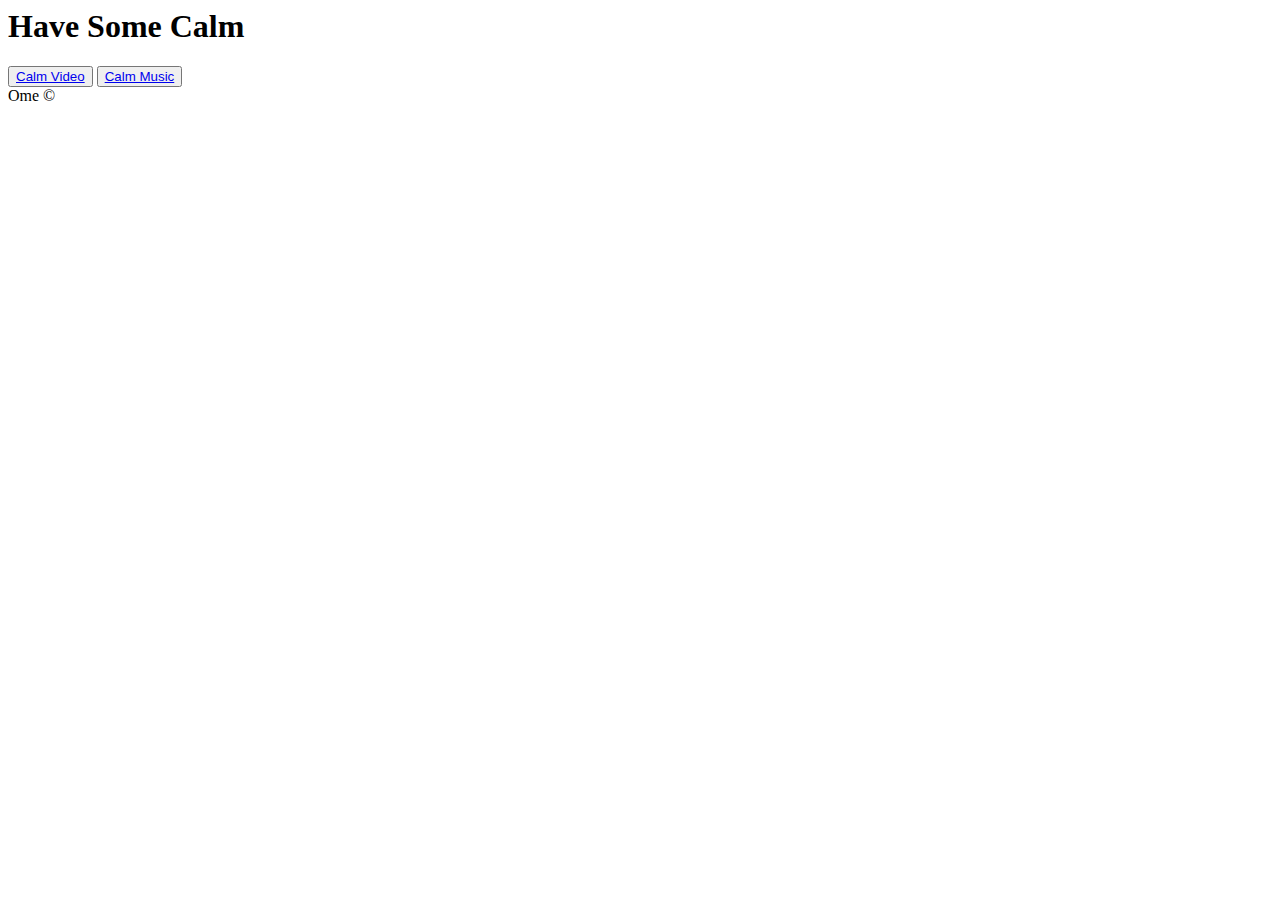
==== index.html @ 8a78a4eb "Calm" ====
<html>
    <head>
        <title>This is my first Git</title>
        <link rel="stylesheet" href="styles/styleSheet.css">
        <link rel="shortcut icon" href="https://raw.githubusercontent.com/Oth-mane1/Ome/main/images/favicon.ico" type="image/x-icon">
    </head>
    <body>
        <div>
            <h1>Have Some Calm</h1>
            <nav>
                <button>
                    <a href="video/index.html">Calm Video</a>
                </button>
                <button>
                    <a href="Audio/index.html">Calm Music</a>
                </button>
            </nav>
        </div>
        <footer>Ome &copy;</footer>
    </body>
</html>
---- styles/styleSheet.css ----
p {
    font-size: 50px;
}
span {
    color: red;
}
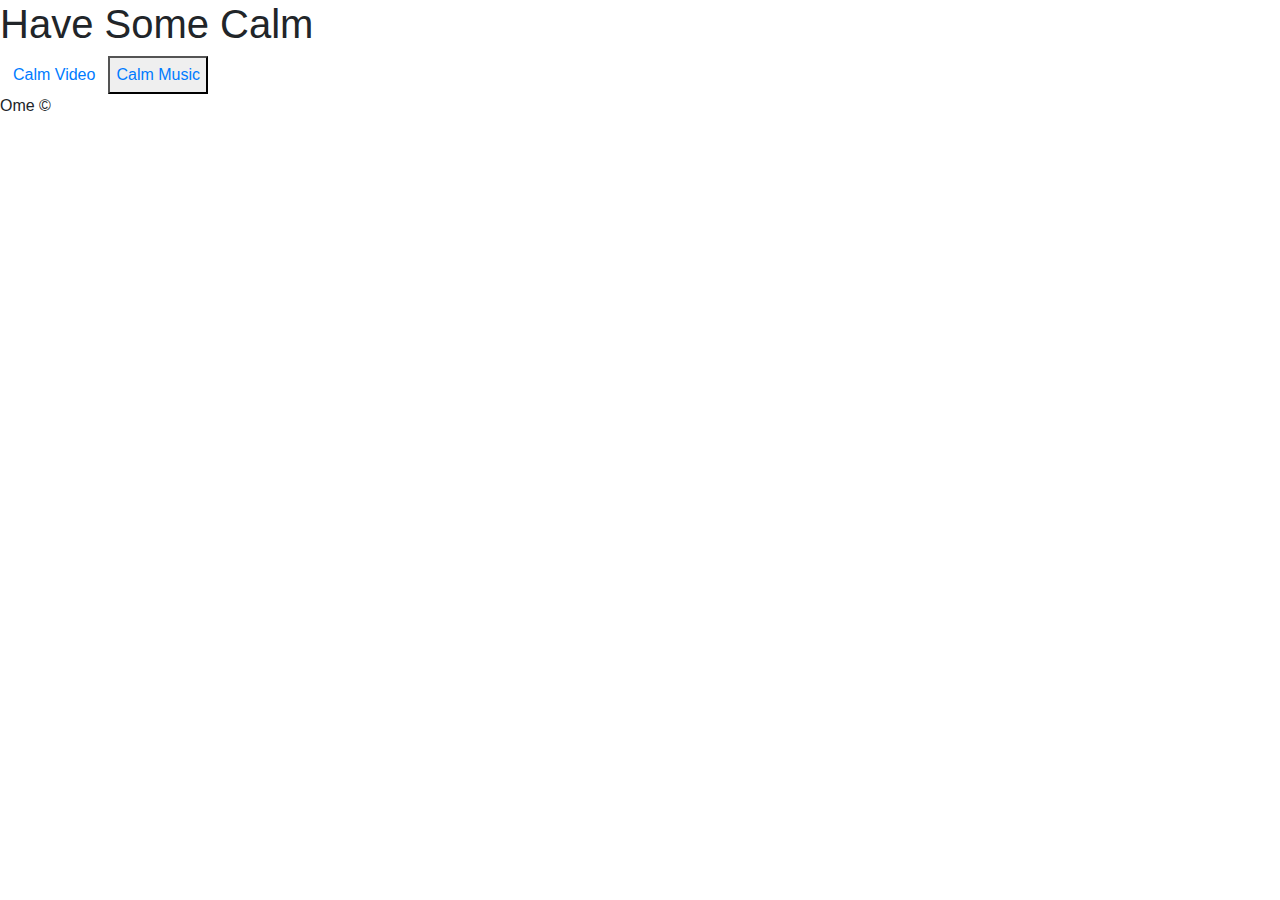
==== commit a0181e0a: "modif" ====
--- a/index.html
+++ b/index.html
@@ -2,17 +2,18 @@
     <head>
         <title>This is my first Git</title>
         <link rel="stylesheet" href="styles/styleSheet.css">
-        <link rel="shortcut icon" href="https://raw.githubusercontent.com/Oth-mane1/Ome/main/images/favicon.ico" type="image/x-icon">
+        <link rel="stylesheet" href="styles/bootstrap.css">
+        <link rel="shortcut icon" href="images/flower.ico" type="image/x-icon">
     </head>
     <body>
         <div>
             <h1>Have Some Calm</h1>
-            <nav>
-                <button>
-                    <a href="video/index.html">Calm Video</a>
+            <nav class="nav nav-dark">
+                <button class="btn ">
+                    <a href="Video-repo/index.html">Calm Video</a>
                 </button>
                 <button>
-                    <a href="Audio/index.html">Calm Music</a>
+                    <a href="Audio-repo/index.html">Calm Music</a>
                 </button>
             </nav>
         </div>
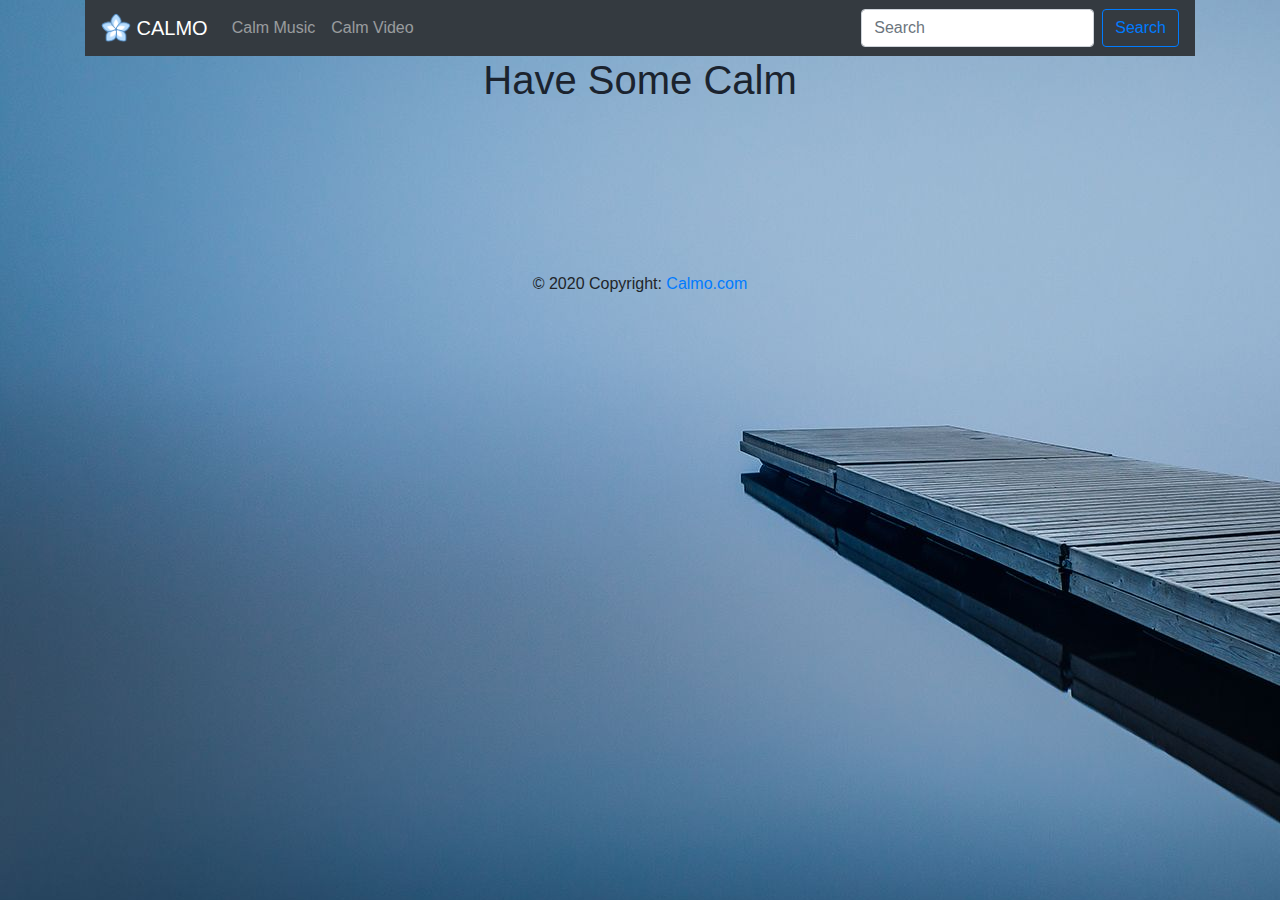
==== commit b34d2527: "New features" ====
--- a/index.html
+++ b/index.html
@@ -1,22 +1,72 @@
 <html>
     <head>
-        <title>This is my first Git</title>
+        <title>Calmo</title>
+        <link rel="stylesheet" href="styles/bootstrap.css">
         <link rel="stylesheet" href="styles/styleSheet.css">
-        <link rel="stylesheet" href="styles/bootstrap.css">
         <link rel="shortcut icon" href="images/flower.ico" type="image/x-icon">
     </head>
     <body>
-        <div>
+        <div class="container">
+            <nav class="navbar navbar-expand-lg navbar-dark bg-dark">
+                <a class="navbar-brand" href="https://oth-mane1.github.io/Calm/">
+                    <img src="images/flower.ico" width="30" height="30" class="d-inline-block align-top" alt="Logo">
+                    CALMO
+                </a>
+                <button class="navbar-toggler" type="button" data-toggle="collapse" data-target="#navbarSupportedContent" aria-controls="navbarSupportedContent" aria-expanded="false" aria-label="Toggle navigation">
+                <span class="navbar-toggler-icon"></span>
+                </button>
+            
+                <div class="collapse navbar-collapse" id="navbarSupportedContent">
+                <ul class="navbar-nav mr-auto">
+                    <li class="nav-item">
+                    <a class="nav-link" href="Audio-repo/index.html">Calm Music</a>
+                    </li>
+                    <li class="nav-item">
+                    <a class="nav-link" href="Video-repo/index.html">Calm Video</a>
+                    </li>
+                </ul>
+                <form class="form-inline my-2 my-lg-0">
+                    <input class="form-control mr-sm-2" type="search" placeholder="Search" aria-label="Search">
+                    <button class="btn btn-outline-primary my-2 my-sm-0" type="submit">Search</button>
+                </form>
+                </div>
+            </nav>
+
             <h1>Have Some Calm</h1>
-            <nav class="nav nav-dark">
-                <button class="btn ">
-                    <a href="Video-repo/index.html">Calm Video</a>
-                </button>
-                <button>
-                    <a href="Audio-repo/index.html">Calm Music</a>
-                </button>
-            </nav>
+            <footer class="page-footer font-small cyan darken-3">
+                <div class="container">
+                <div class="row">
+                    <div class="col-md-12 py-5">
+                    <div class="mb-5 flex-center">
+            
+                        <!-- Facebook -->
+                        <a class="fb-ic">
+                        <i class="fab fa-facebook-f fa-lg white-text mr-md-5 mr-3 fa-2x"> </i>
+                        </a>
+                        <!-- Twitter -->
+                        <a class="tw-ic">
+                        <i class="fab fa-twitter fa-lg white-text mr-md-5 mr-3 fa-2x"> </i>
+                        </a>
+                        <!--Linkedin -->
+                        <a class="li-ic">
+                        <i class="fab fa-linkedin-in fa-lg white-text mr-md-5 mr-3 fa-2x"> </i>
+                        </a>
+                        <!--Instagram-->
+                        <a class="ins-ic">
+                        <i class="fab fa-instagram fa-lg white-text mr-md-5 mr-3 fa-2x"> </i>
+                        </a>
+                        <!--Pinterest-->
+                        <a class="pin-ic">
+                        <i class="fab fa-pinterest fa-lg white-text fa-2x"> </i>
+                        </a>
+                    </div>
+                    </div>
+                </div>
+                </div>
+                <div class="footer-copyright text-center py-3">© 2020 Copyright:
+                <a class="link" href="https://oth-mane1.github.io/Calm/"> Calmo.com</a>
+                </div>
+            </footer>
         </div>
-        <footer>Ome &copy;</footer>
     </body>
 </html>
--- a/styles/styleSheet.css
+++ b/styles/styleSheet.css
@@ -1,7 +1,14 @@
+body {
+    background-image: url(../images/lake.jpg);
+    text-align: center;
+}
 
-p {
-    font-size: 50px;
+.card {
+    margin: 1em;
+    text-align: center;
 }
-span {
-    color: red;
+
+h1 {
+    color: rgb(27, 35, 46);
 }
+
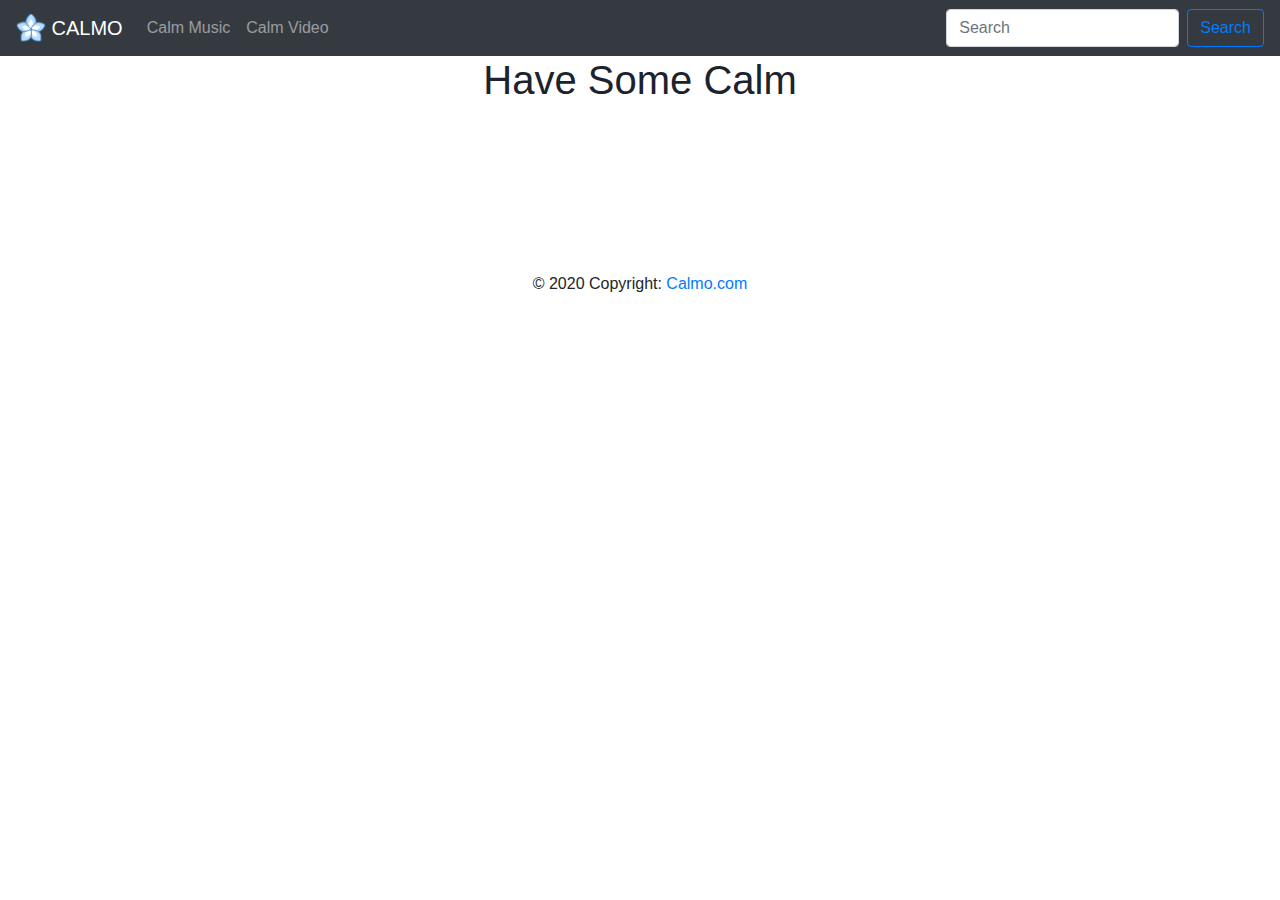
==== commit 5e9a40ec: "Rename file" ====
--- a/index.html
+++ b/index.html
@@ -6,7 +6,7 @@
         <link rel="shortcut icon" href="images/flower.ico" type="image/x-icon">
     </head>
     <body>
-        <div class="container">
+        <div>
             <nav class="navbar navbar-expand-lg navbar-dark bg-dark">
                 <a class="navbar-brand" href="https://oth-mane1.github.io/Calm/">
                     <img src="images/flower.ico" width="30" height="30" class="d-inline-block align-top" alt="Logo">
@@ -19,10 +19,10 @@
                 <div class="collapse navbar-collapse" id="navbarSupportedContent">
                 <ul class="navbar-nav mr-auto">
                     <li class="nav-item">
-                    <a class="nav-link" href="Audio-repo/index.html">Calm Music</a>
+                    <a class="nav-link" href="Calm-Music/calmMusic.html">Calm Music</a>
                     </li>
                     <li class="nav-item">
-                    <a class="nav-link" href="Video-repo/index.html">Calm Video</a>
+                    <a class="nav-link" href="Calm-Video/calmVideo.html">Calm Video</a>
                     </li>
                 </ul>
                 <form class="form-inline my-2 my-lg-0">
--- a/styles/styleSheet.css
+++ b/styles/styleSheet.css
@@ -1,5 +1,5 @@
 body {
-    background-image: url(../images/lake.jpg);
+    background-image: url(https://github.com/Oth-mane1/Calm/blob/main/images/lake.jpg?raw=true);
     text-align: center;
 }
 
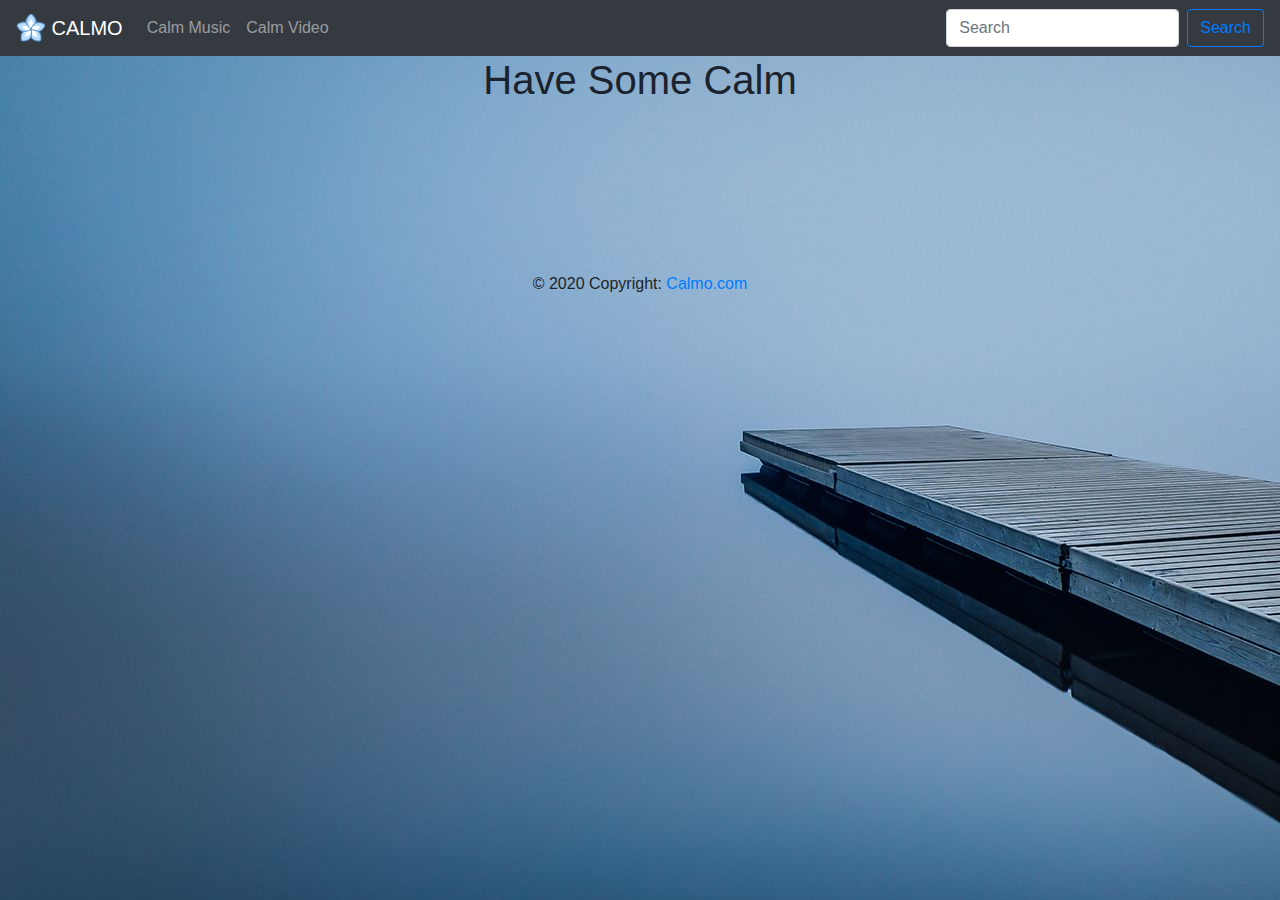
==== commit 401f6b5d: "Add a js files" ====
--- a/index.html
+++ b/index.html
@@ -68,5 +68,7 @@
                 </div>
             </footer>
         </div>
+        <script src="./scripts/bootstrap.js"></script>
+        <script src="./scripts/jquery.js"></script>
     </body>
 </html>
--- a/styles/styleSheet.css
+++ b/styles/styleSheet.css
@@ -1,10 +1,12 @@
 body {
     background-image: url(https://github.com/Oth-mane1/Calm/blob/main/images/lake.jpg?raw=true);
+    background-image: url(../images/lake.jpg);
     text-align: center;
 }
 
 .card {
     margin: 1em;
+    max-width: 33rem;
     text-align: center;
 }
 
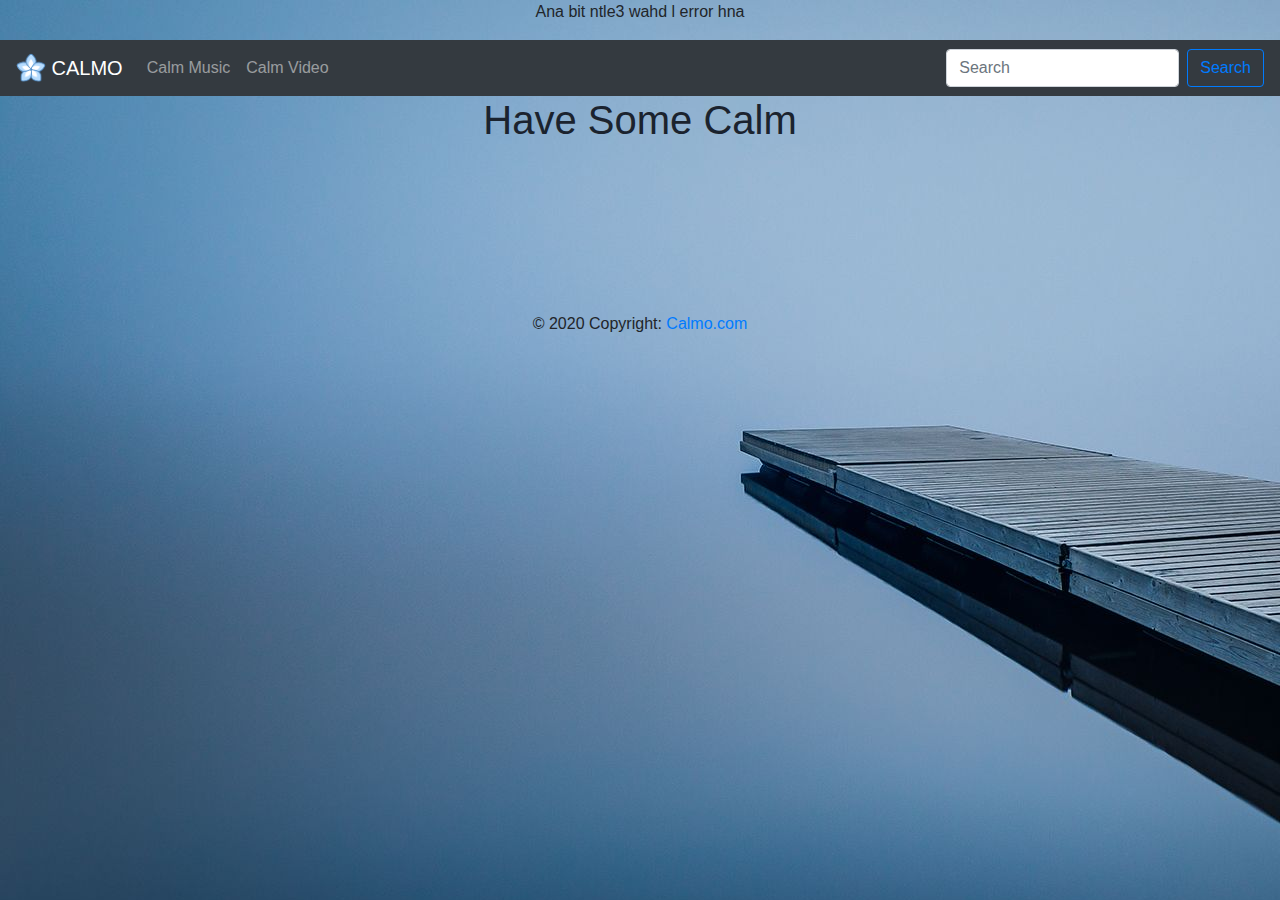
==== commit 6f546b4b: "Baytle3 error sha" ====
--- a/index.html
+++ b/index.html
@@ -7,6 +7,7 @@
     </head>
     <body>
         <div>
+            <p>Ana bit ntle3 wahd l error hna</p>
             <nav class="navbar navbar-expand-lg navbar-dark bg-dark">
                 <a class="navbar-brand" href="https://oth-mane1.github.io/Calm/">
                     <img src="images/flower.ico" width="30" height="30" class="d-inline-block align-top" alt="Logo">
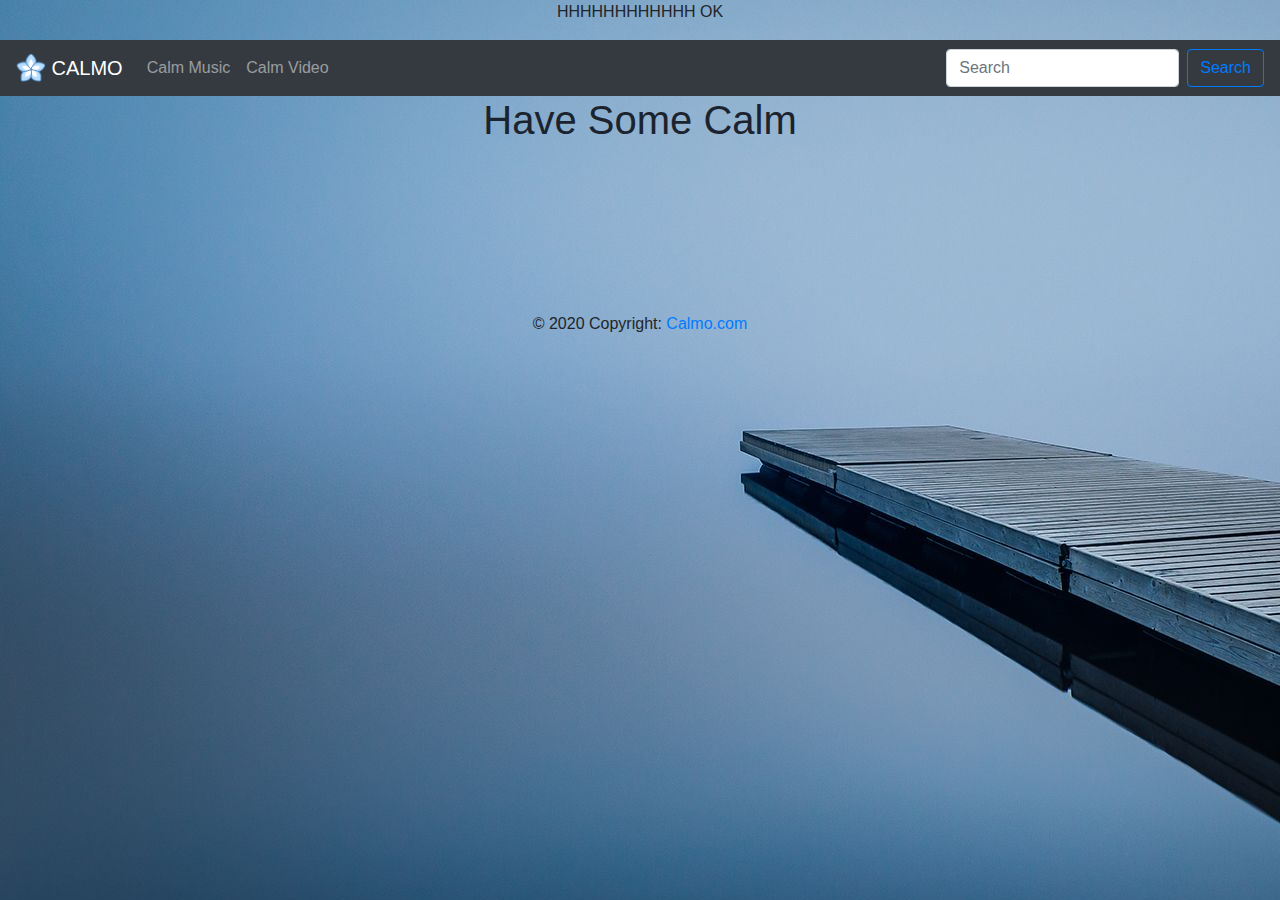
==== commit 536ad4fc: "HHHHH khlih itle3" ====
--- a/index.html
+++ b/index.html
@@ -7,7 +7,7 @@
     </head>
     <body>
         <div>
-            <p>Ana bit ntle3 wahd l error hna</p>
+            <p>HHHHHHHHHHHH OK</p>
             <nav class="navbar navbar-expand-lg navbar-dark bg-dark">
                 <a class="navbar-brand" href="https://oth-mane1.github.io/Calm/">
                     <img src="images/flower.ico" width="30" height="30" class="d-inline-block align-top" alt="Logo">
